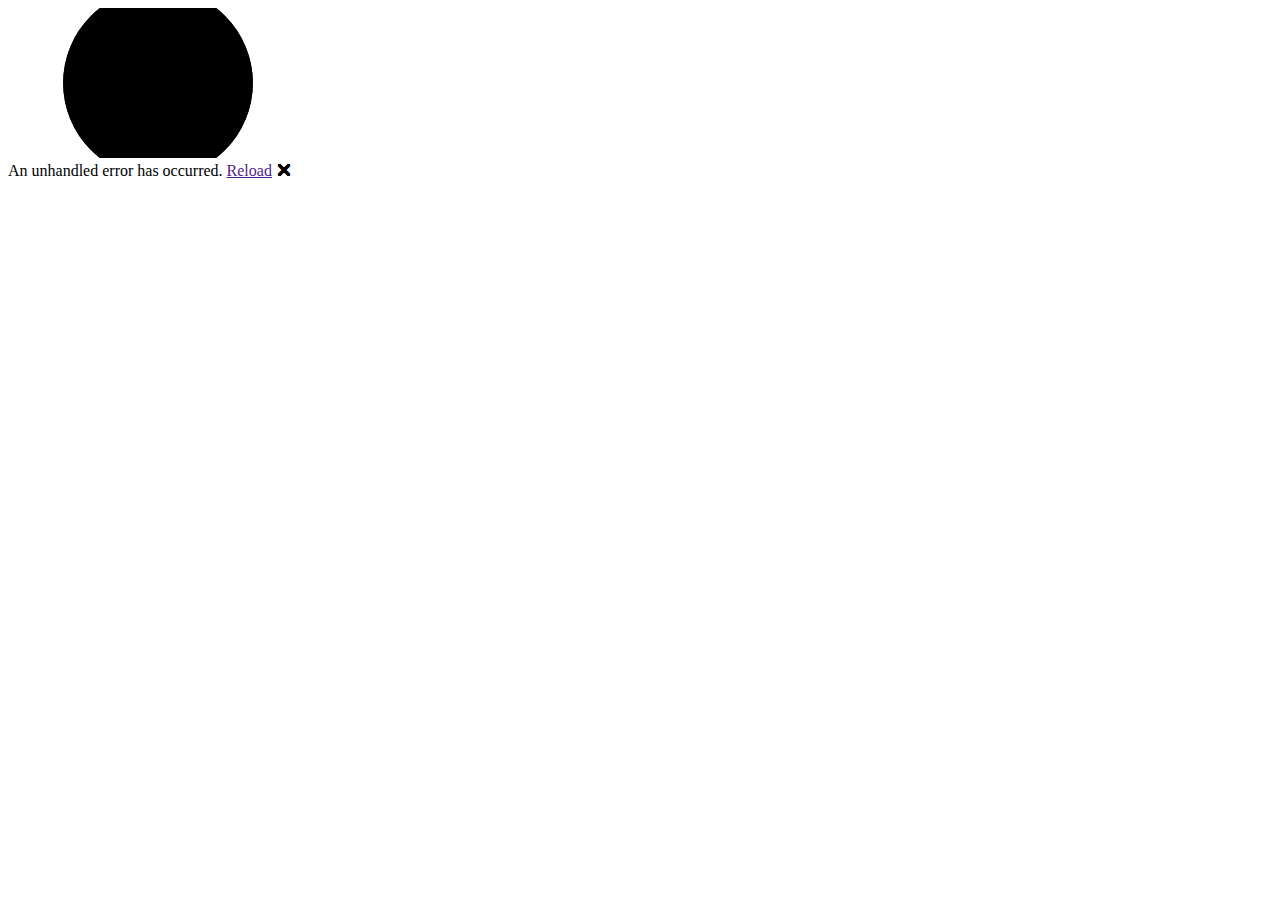
==== wwwroot/index.html @ 3803f4db "trivial UI" ====
<!DOCTYPE html>
<html lang="en">

<head>
    <meta charset="utf-8" />
    <meta name="viewport" content="width=device-width, initial-scale=1.0, maximum-scale=1.0, user-scalable=no" />
    <title>automachine</title>
    <base href="/" />
    <link href="normalize.css" rel="stylesheet" />
    <link href="app.css" rel="stylesheet" />
    <link rel="icon" type="image/png" href="favicon.png" />
    <link href="automachine.styles.css" rel="stylesheet" />
</head>

<body>
    <div id="app">
        <svg class="loading-progress">
            <circle r="40%" cx="50%" cy="50%" />
            <circle r="40%" cx="50%" cy="50%" />
        </svg>
        <div class="loading-progress-text"></div>
    </div>

    <div id="blazor-error-ui">
        An unhandled error has occurred.
        <a href="" class="reload">Reload</a>
        <a class="dismiss">🗙</a>
    </div>
    <script src="_framework/blazor.webassembly.js"></script>
</body>

</html>
---- wwwroot/app.css ----
@import url('open-iconic/font/css/open-iconic-bootstrap.min.css');

html,
body {
    font-family: 'Helvetica Neue', Helvetica, Arial, sans-serif;
}

h1:focus {
    outline: none;
}

a,
.btn-link {
    color: #0071c1;
}

.btn-primary {
    color: #fff;
    background-color: #1b6ec2;
    border-color: #1861ac;
}

.btn:focus,
.btn:active:focus,
.btn-link.nav-link:focus,
.form-control:focus,
.form-check-input:focus {
    box-shadow: 0 0 0 0.1rem white, 0 0 0 0.25rem #258cfb;
}

.content {
    padding-top: 1.1rem;
}

.valid.modified:not([type=checkbox]) {
    outline: 1px solid #26b050;
}

.invalid {
    outline: 1px solid red;
}

.validation-message {
    color: red;
}

#blazor-error-ui {
    background: lightyellow;
    bottom: 0;
    box-shadow: 0 -1px 2px rgba(0, 0, 0, 0.2);
    display: none;
    left: 0;
    padding: 0.6rem 1.25rem 0.7rem 1.25rem;
    position: fixed;
    width: 100%;
    z-index: 1000;
}

#blazor-error-ui .dismiss {
    cursor: pointer;
    position: absolute;
    right: 0.75rem;
    top: 0.5rem;
}

.blazor-error-boundary {
    background: url([data-uri]) no-repeat 1rem/1.8rem, #b32121;
    padding: 1rem 1rem 1rem 3.7rem;
    color: white;
}

.blazor-error-boundary::after {
    content: "An error has occurred."
}

.loading-progress {
    position: relative;
    display: block;
    width: 8rem;
    height: 8rem;
    margin: 20vh auto 1rem auto;
}

.loading-progress circle {
    fill: none;
    stroke: #e0e0e0;
    stroke-width: 0.6rem;
    transform-origin: 50% 50%;
    transform: rotate(-90deg);
}

.loading-progress circle:last-child {
    stroke: #1b6ec2;
    stroke-dasharray: calc(3.141 * var(--blazor-load-percentage, 0%) * 0.8), 500%;
    transition: stroke-dasharray 0.05s ease-in-out;
}

.loading-progress-text {
    position: absolute;
    text-align: center;
    font-weight: bold;
    inset: calc(20vh + 3.25rem) 0 auto 0.2rem;
}

.loading-progress-text:after {
    content: var(--blazor-load-percentage-text, "Loading");
}
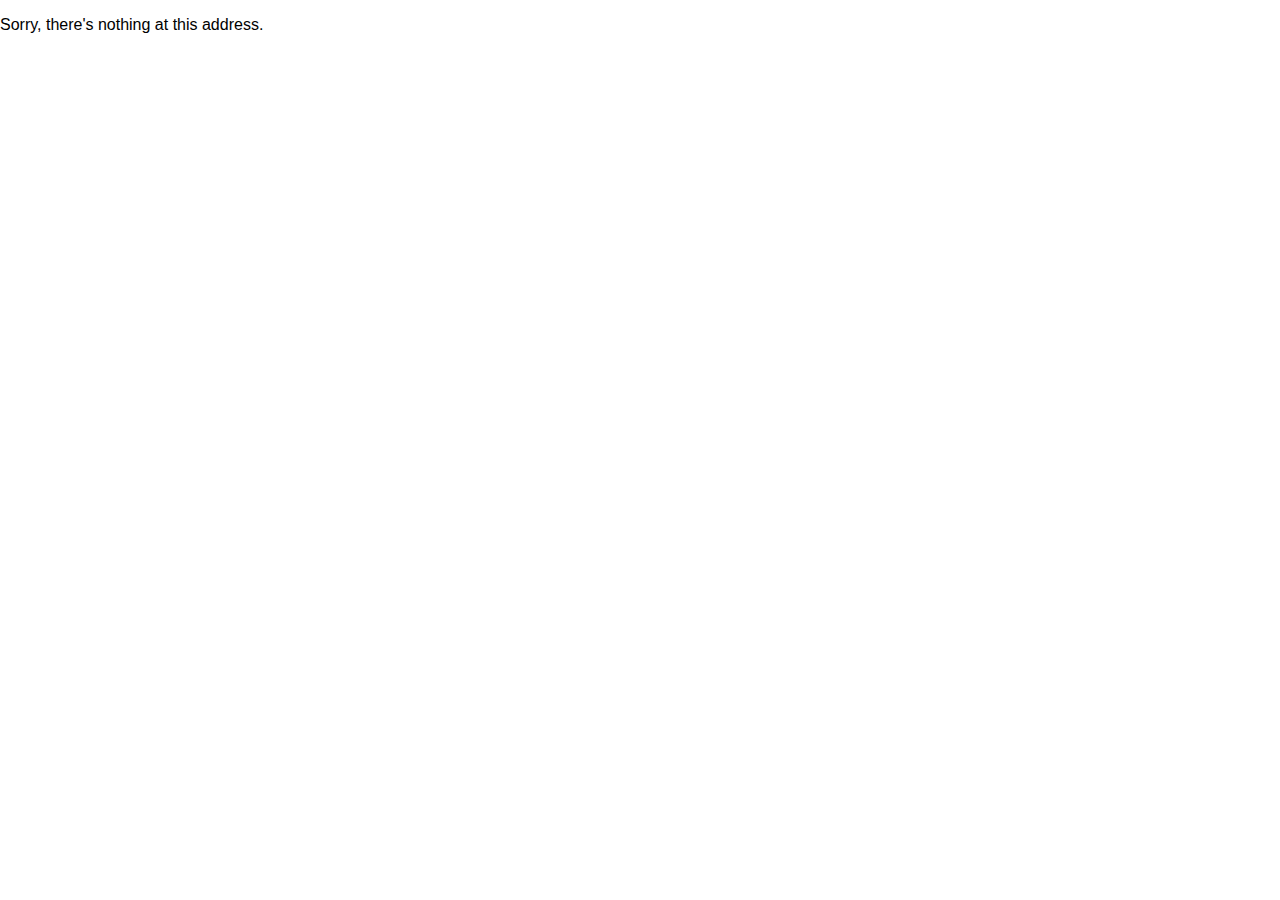
==== commit 52560f39: "state abstraction" ====
--- a/wwwroot/index.html
+++ b/wwwroot/index.html
@@ -9,7 +9,7 @@
     <link href="normalize.css" rel="stylesheet" />
     <link href="app.css" rel="stylesheet" />
     <link rel="icon" type="image/png" href="favicon.png" />
-    <link href="automachine.styles.css" rel="stylesheet" />
+    <link href="Automachine.styles.css" rel="stylesheet" />
 </head>
 
 <body>
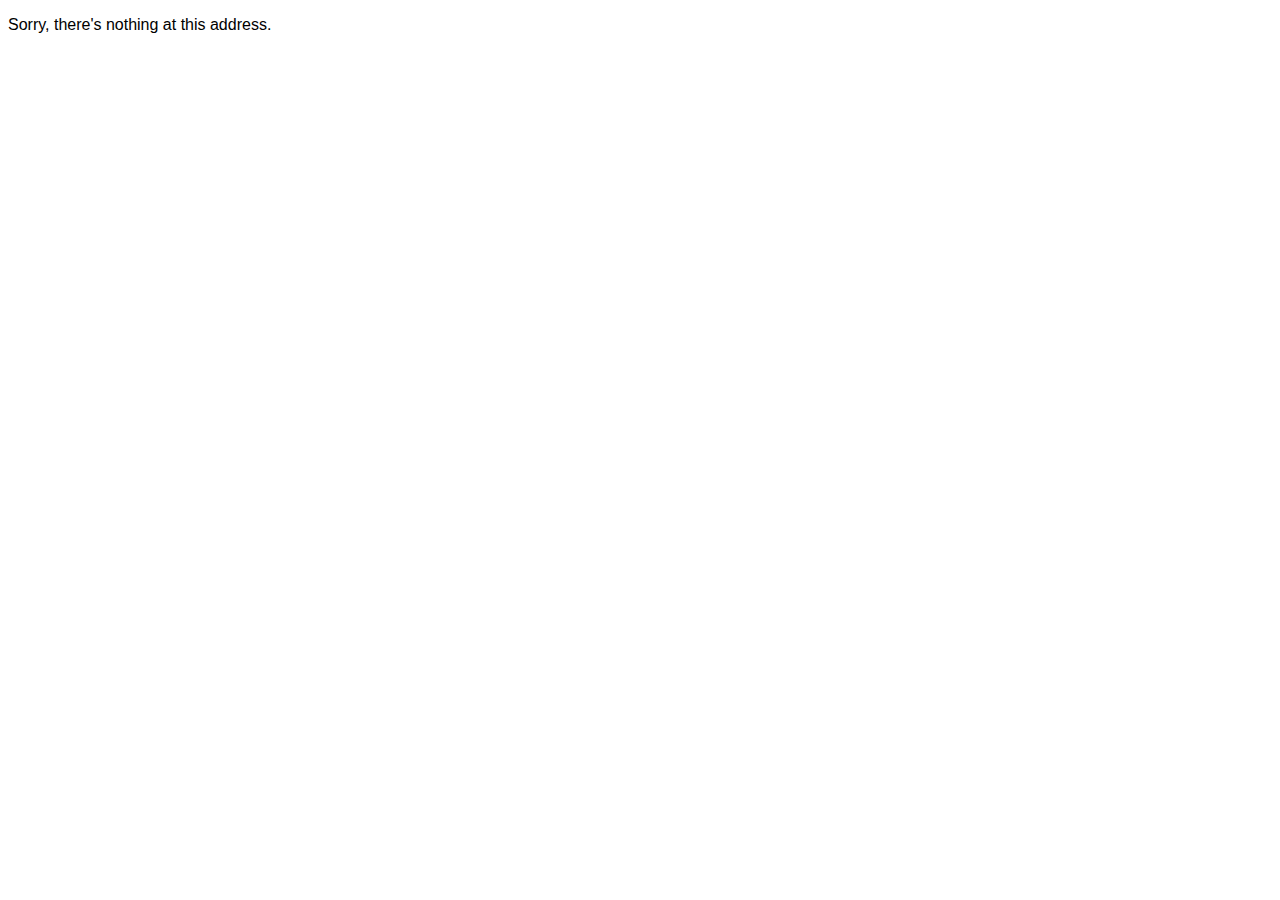
==== commit 57a8f6d3: "better normalisation" ====
--- a/wwwroot/index.html
+++ b/wwwroot/index.html
@@ -6,7 +6,7 @@
     <meta name="viewport" content="width=device-width, initial-scale=1.0, maximum-scale=1.0, user-scalable=no" />
     <title>automachine</title>
     <base href="/" />
-    <link href="normalize.css" rel="stylesheet" />
+    <link href="modern-normalize.min.css" rel="stylesheet" />
     <link href="app.css" rel="stylesheet" />
     <link rel="icon" type="image/png" href="favicon.png" />
     <link href="Automachine.styles.css" rel="stylesheet" />
--- a/wwwroot/app.css
+++ b/wwwroot/app.css
@@ -1,49 +1,3 @@
-@import url('open-iconic/font/css/open-iconic-bootstrap.min.css');
-
-html,
-body {
-    font-family: 'Helvetica Neue', Helvetica, Arial, sans-serif;
-}
-
-h1:focus {
-    outline: none;
-}
-
-a,
-.btn-link {
-    color: #0071c1;
-}
-
-.btn-primary {
-    color: #fff;
-    background-color: #1b6ec2;
-    border-color: #1861ac;
-}
-
-.btn:focus,
-.btn:active:focus,
-.btn-link.nav-link:focus,
-.form-control:focus,
-.form-check-input:focus {
-    box-shadow: 0 0 0 0.1rem white, 0 0 0 0.25rem #258cfb;
-}
-
-.content {
-    padding-top: 1.1rem;
-}
-
-.valid.modified:not([type=checkbox]) {
-    outline: 1px solid #26b050;
-}
-
-.invalid {
-    outline: 1px solid red;
-}
-
-.validation-message {
-    color: red;
-}
-
 #blazor-error-ui {
     background: lightyellow;
     bottom: 0;
